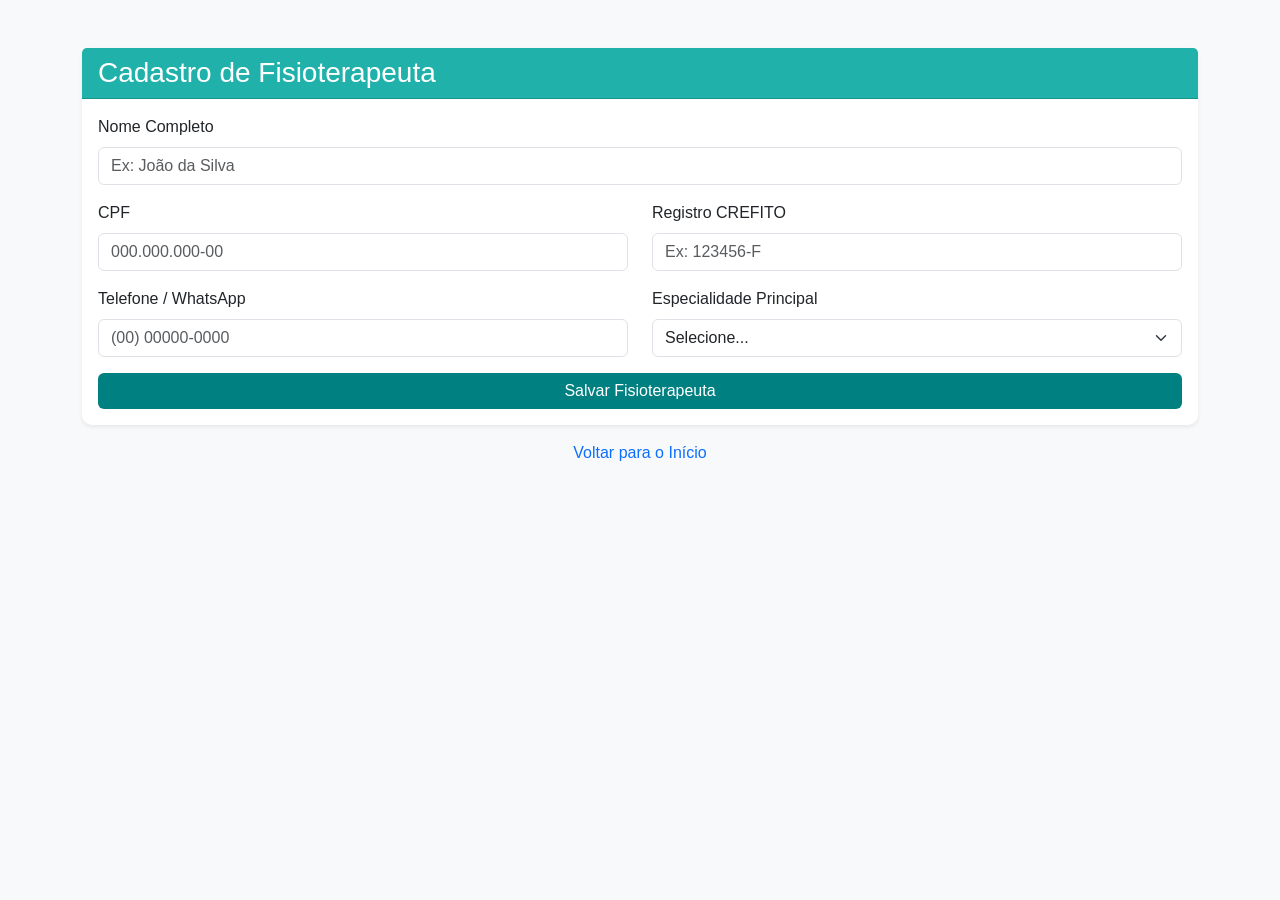
==== cadastros/cad-fisio.html @ ed391ae7 "Criei a estrutura das pastas para cadastros e ajusta rotas do painel" ====
<!DOCTYPE html>
<html lang="pt-BR">
<head>
    <meta charset="UTF-8">
    <meta name="viewport" content="width=device-width, initial-scale=1.0">
    <title>Cadastro de Fisioterapeutas | Clínica Fisio</title>
    <!-- Link do Bootstrap 5 -->
    <link href="https://cdn.jsdelivr.net/npm/bootstrap@5.3.2/dist/css/bootstrap.min.css" rel="stylesheet">
    <link rel="stylesheet" href="../css/style.css">
</head>
<body class="bg-light">

    <div class="container mt-5">
        <div class="card shadow-sm max-w-md mx-auto">
            <div class="card-header bg-primary text-white">
                <h3 class="mb-0">Cadastro de Fisioterapeuta</h3>
            </div>
            <div class="card-body">
                <form id="formFisio">
                    
                    <div class="mb-3">
                        <label for="nomeFisio" class="form-label">Nome Completo</label>
                        <input type="text" class="form-control" id="nomeFisio" placeholder="Ex: João da Silva" required>
                    </div>

                    <div class="row">
                        <div class="col-md-6 mb-3">
                            <label for="cpfFisio" class="form-label">CPF</label>
                            <input type="text" class="form-control" id="cpfFisio" placeholder="000.000.000-00" required>
                        </div>
                        <div class="col-md-6 mb-3">
                            <label for="crefitoFisio" class="form-label">Registro CREFITO</label>
                            <input type="text" class="form-control" id="crefitoFisio" placeholder="Ex: 123456-F" required>
                        </div>
                    </div>

                    <div class="row">
                        <div class="col-md-6 mb-3">
                            <label for="telefoneFisio" class="form-label">Telefone / WhatsApp</label>
                            <input type="tel" class="form-control" id="telefoneFisio" placeholder="(00) 00000-0000" required>
                        </div>
                        <div class="col-md-6 mb-3">
                            <label for="especialidadeFisio" class="form-label">Especialidade Principal</label>
                            <select class="form-select" id="especialidadeFisio" required>
                                <option value="" selected disabled>Selecione...</option>
                                <option value="ortopedia">Traumato-Ortopedia</option>
                                <option value="neurologia">Neurologia</option>
                                <option value="respiratoria">Respiratória</option>
                                <option value="pilates">Pilates Clínico</option>
                                <option value="rpg">RPG</option>
                            </select>
                        </div>
                    </div>

                    <button type="submit" class="btn btn-success w-100">Salvar Fisioterapeuta</button>
                </form>
            </div>
        </div>
        <div class="mt-3 text-center">
            <a href="index.html" class="text-decoration-none">Voltar para o Início</a>
        </div>
    </div>

    <script src="js/app.js"></script>
</body>
</html>
---- css/style.css ----
/* Exemplo simples de customização */
body {
    font-family: 'Segoe UI', Tahoma, Geneva, Verdana, sans-serif;
}

.card {
    border-radius: 10px;
    border: none;
}

.bg-primary {
    background-color: #20b2aa !important; /* Um tom de verde-água/azul claro, bem de clínica */
}

.btn-success {
    background-color: #008080;
    border: none;
}

.btn-success:hover {
    background-color: #006666;
}
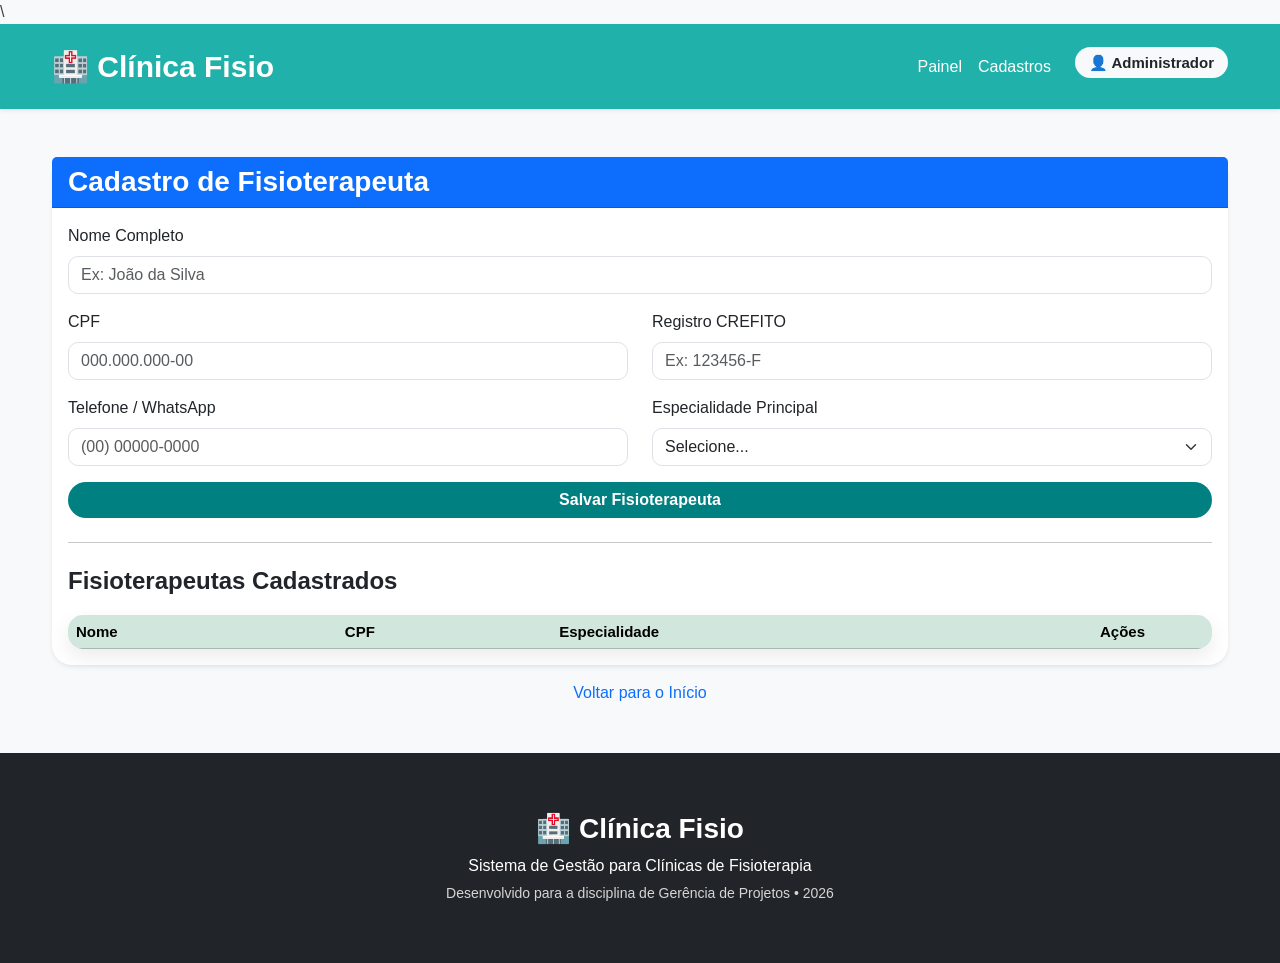
==== commit 056beb85: "Sprint 01 concluida" ====
--- a/cadastros/cad-fisio.html
+++ b/cadastros/cad-fisio.html
@@ -1,5 +1,7 @@
+\
 <!DOCTYPE html>
 <html lang="pt-BR">
+
 <head>
     <meta charset="UTF-8">
     <meta name="viewport" content="width=device-width, initial-scale=1.0">
@@ -8,8 +10,51 @@
     <link href="https://cdn.jsdelivr.net/npm/bootstrap@5.3.2/dist/css/bootstrap.min.css" rel="stylesheet">
     <link rel="stylesheet" href="../css/style.css">
 </head>
+
 <body class="bg-light">
+    <nav class="navbar navbar-expand-lg navbar-dark shadow-sm" style="background:#20b2aa;">
 
+        <div class="container">
+
+            <a class="navbar-brand fw-bold" href="#">
+                🏥 Clínica Fisio
+            </a>
+
+            <button class="navbar-toggler" type="button" data-bs-toggle="collapse" data-bs-target="#menu">
+
+                <span class="navbar-toggler-icon"></span>
+
+            </button>
+
+            <div class="collapse navbar-collapse" id="menu">
+
+                <ul class="navbar-nav ms-auto">
+
+                    <li class="nav-item">
+                        <a class="nav-link active" href="#">Painel</a>
+                    </li>
+
+                    <li class="nav-item">
+                        <a class="nav-link" href="cad-pacientes.html">Cadastros</a>
+                    </li>
+
+                    <li class="nav-item ms-3">
+
+                        <span class="badge bg-light text-dark">
+
+                            👤 Administrador
+
+                        </span>
+
+                    </li>
+
+                </ul>
+
+            </div>
+
+        </div>
+
+    </nav>
     <div class="container mt-5">
         <div class="card shadow-sm max-w-md mx-auto">
             <div class="card-header bg-primary text-white">
@@ -17,7 +62,7 @@
             </div>
             <div class="card-body">
                 <form id="formFisio">
-                    
+
                     <div class="mb-3">
                         <label for="nomeFisio" class="form-label">Nome Completo</label>
                         <input type="text" class="form-control" id="nomeFisio" placeholder="Ex: João da Silva" required>
@@ -30,14 +75,16 @@
                         </div>
                         <div class="col-md-6 mb-3">
                             <label for="crefitoFisio" class="form-label">Registro CREFITO</label>
-                            <input type="text" class="form-control" id="crefitoFisio" placeholder="Ex: 123456-F" required>
+                            <input type="text" class="form-control" id="crefitoFisio" placeholder="Ex: 123456-F"
+                                required>
                         </div>
                     </div>
 
                     <div class="row">
                         <div class="col-md-6 mb-3">
                             <label for="telefoneFisio" class="form-label">Telefone / WhatsApp</label>
-                            <input type="tel" class="form-control" id="telefoneFisio" placeholder="(00) 00000-0000" required>
+                            <input type="tel" class="form-control" id="telefoneFisio" placeholder="(00) 00000-0000"
+                                required>
                         </div>
                         <div class="col-md-6 mb-3">
                             <label for="especialidadeFisio" class="form-label">Especialidade Principal</label>
@@ -54,13 +101,63 @@
 
                     <button type="submit" class="btn btn-success w-100">Salvar Fisioterapeuta</button>
                 </form>
+                <hr class="my-4">
+
+                <h4>Fisioterapeutas Cadastrados</h4>
+
+
+                <div class="table-responsive">
+
+                    <table class="table table-hover table-striped">
+
+                        <thead class="table-success">
+
+                            <tr>
+
+                                <th>Nome</th>
+                                <th>CPF</th>
+                                <th>Especialidade</th>
+                                <th width="120">Ações</th>
+
+                            </tr>
+
+                        </thead>
+
+                        <tbody id="listaFisio">
+
+                        </tbody>
+
+                    </table>
+
+                </div>
             </div>
         </div>
         <div class="mt-3 text-center">
             <a href="index.html" class="text-decoration-none">Voltar para o Início</a>
         </div>
     </div>
+    <footer class="bg-dark text-white mt-5">
 
-    <script src="js/app.js"></script>
+        <div class="container text-center py-4">
+
+            <h5>🏥 Clínica Fisio</h5>
+
+            <p>
+
+                Sistema de Gestão para Clínicas de Fisioterapia
+
+            </p>
+
+            <small>
+
+                Desenvolvido para a disciplina de Gerência de Projetos • 2026
+
+            </small>
+
+        </div>
+
+    </footer>
+    <script src="../js/app.js"></script>
 </body>
+
 </html>
--- a/css/style.css
+++ b/css/style.css
@@ -1,22 +1,368 @@
-/* Exemplo simples de customização */
-body {
-    font-family: 'Segoe UI', Tahoma, Geneva, Verdana, sans-serif;
-}
-
-.card {
-    border-radius: 10px;
-    border: none;
-}
-
-.bg-primary {
-    background-color: #20b2aa !important; /* Um tom de verde-água/azul claro, bem de clínica */
-}
-
-.btn-success {
-    background-color: #008080;
-    border: none;
-}
-
-.btn-success:hover {
-    background-color: #006666;
+/* =====================================
+   CLÍNICA FISIO - SISTEMA DE GESTÃO
+===================================== */
+
+:root{
+    --primary:#20b2aa;
+    --primary-dark:#008080;
+    --background:#f5f8fb;
+    --white:#ffffff;
+    --text:#3f3f3f;
+    --shadow:0 8px 20px rgba(0,0,0,.08);
+}
+
+*{
+    margin:0;
+    padding:0;
+    box-sizing:border-box;
+}
+
+body{
+
+    font-family:'Segoe UI',Tahoma,Geneva,Verdana,sans-serif;
+
+    background:var(--background);
+
+    color:var(--text);
+
+}
+
+/* ===========================
+            NAVBAR
+=========================== */
+
+.navbar{
+
+    background:var(--primary)!important;
+
+    padding:15px 0;
+
+    box-shadow:0 3px 10px rgba(0,0,0,.12);
+
+}
+
+.navbar-brand{
+
+    font-size:30px;
+
+    font-weight:bold;
+
+}
+
+.nav-link{
+
+    color:white!important;
+
+    font-weight:500;
+
+}
+
+.nav-link:hover{
+
+    opacity:.8;
+
+}
+
+/* ===========================
+          CONTAINER
+=========================== */
+
+.container{
+
+    max-width:1200px;
+
+}
+
+/* ===========================
+        CARDS DASHBOARD
+=========================== */
+
+.dashboard-card{
+
+    background:white;
+
+    border:none;
+
+    border-radius:15px;
+
+    box-shadow:var(--shadow);
+
+    text-align:center;
+
+    padding:20px;
+
+    transition:.3s;
+
+}
+
+.dashboard-card:hover{
+
+    transform:translateY(-5px);
+
+}
+
+.dashboard-card h5{
+
+    font-size:20px;
+
+    font-weight:700;
+
+    margin-bottom:10px;
+
+}
+
+.dashboard-card h2{
+
+    color:var(--primary);
+
+    font-size:42px;
+
+    font-weight:bold;
+
+}
+
+/* ===========================
+        CARDS PRINCIPAIS
+=========================== */
+
+.card{
+
+    border:none;
+
+    border-radius:20px;
+
+    box-shadow:var(--shadow);
+
+    transition:.3s;
+
+}
+
+.card:hover{
+
+    transform:translateY(-6px);
+
+    box-shadow:0 12px 25px rgba(0,0,0,.15);
+
+}
+
+.card-title{
+
+    font-weight:bold;
+
+    font-size:40px;
+
+}
+
+.card-text{
+
+    color:#666;
+
+    line-height:1.7;
+
+}
+
+/* ===========================
+            BOTÕES
+=========================== */
+
+.btn{
+
+    border-radius:30px;
+
+    font-weight:bold;
+
+    transition:.3s;
+
+}
+
+.btn:hover{
+
+    transform:translateY(-2px);
+
+}
+
+.btn-success{
+
+    background:var(--primary-dark);
+
+    border:none;
+
+}
+
+.btn-success:hover{
+
+    background:#006666;
+
+}
+
+/* ===========================
+           FORMULÁRIOS
+=========================== */
+
+input,
+
+select,
+
+textarea{
+
+    border-radius:10px!important;
+
+}
+
+input:focus,
+
+select:focus,
+
+textarea:focus{
+
+    border-color:var(--primary)!important;
+
+    box-shadow:0 0 8px rgba(32,178,170,.25)!important;
+
+}
+
+/* ===========================
+             TABELAS
+=========================== */
+
+.table-responsive{
+
+    background:white;
+
+    border-radius:15px;
+
+    overflow:hidden;
+
+    box-shadow:var(--shadow);
+
+}
+
+table{
+
+    margin-bottom:0!important;
+
+}
+
+thead{
+
+    font-size:15px;
+
+}
+
+tbody{
+
+    font-size:14px;
+
+}
+
+/* ===========================
+             TÍTULOS
+=========================== */
+
+h1{
+
+    font-weight:bold;
+
+}
+
+h2{
+
+    font-weight:bold;
+
+}
+
+h3{
+
+    font-weight:bold;
+
+}
+
+h4{
+
+    font-weight:bold;
+
+    margin-bottom:20px;
+
+}
+
+/* ===========================
+            BADGES
+=========================== */
+
+.badge{
+
+    font-size:15px;
+
+    padding:8px 14px;
+
+    border-radius:20px;
+
+}
+
+/* ===========================
+             FOOTER
+=========================== */
+
+footer{
+
+    margin-top:70px;
+
+    background:#1f2937;
+
+    color:white;
+
+    padding:35px 0;
+
+}
+
+footer h5{
+
+    font-size:28px;
+
+    font-weight:bold;
+
+}
+
+footer p{
+
+    margin-bottom:5px;
+
+}
+
+footer small{
+
+    color:#d5d5d5;
+
+}
+
+/* ===========================
+          RESPONSIVO
+=========================== */
+
+@media(max-width:768px){
+
+    .navbar-brand{
+
+        font-size:22px;
+
+    }
+
+    .dashboard-card{
+
+        margin-bottom:20px;
+
+    }
+
+    .card{
+
+        margin-bottom:20px;
+
+    }
+
+    .card-title{
+
+        font-size:32px;
+
+    }
+
 }
